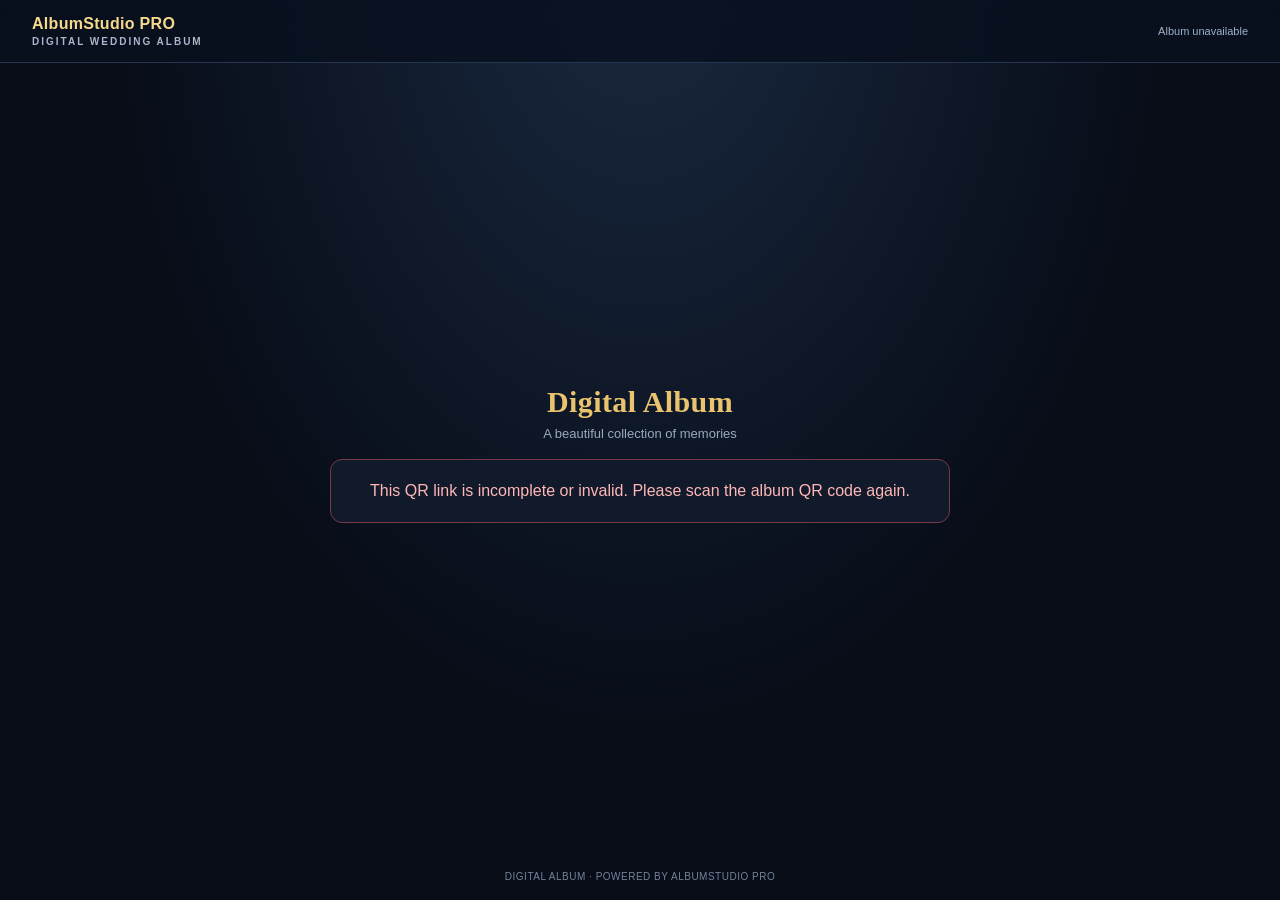
==== flipbook-viewer.html @ 45dbc7cb "Add files via upload" ====
<!doctype html>
<html lang="en">
<head>
<meta charset="utf-8">
<meta name="viewport" content="width=device-width, initial-scale=1, viewport-fit=cover">
<meta name="theme-color" content="#080d18">
<title>AlbumStudio PRO · Digital Album</title>
<style>
:root{color-scheme:dark;--bg:#080d18;--panel:#111a2a;--line:#263650;--gold:#e9c36e;--text:#f4f6fb;--muted:#9aa9bf;--accent:#12b8a6}
*{box-sizing:border-box}html,body{margin:0;min-height:100%;background:radial-gradient(ellipse at 50% -10%,#1a2a42 0,#080d18 58%);color:var(--text);font-family:Inter,Segoe UI,Arial,sans-serif}
body{min-height:100dvh;display:flex;flex-direction:column}.top{display:flex;align-items:center;justify-content:space-between;gap:12px;padding:15px clamp(14px,3vw,32px);border-bottom:1px solid #263650;background:#09111fdc;backdrop-filter:blur(14px);position:sticky;top:0;z-index:10}.brand{font-weight:900;letter-spacing:.3px;color:#f7d98d}.brand small{display:block;font-size:10px;color:#a8b6cb;font-weight:600;letter-spacing:2px;margin-top:3px}.status{font-size:11px;color:#9fb1c9}
.main{width:min(100%,1100px);margin:auto;padding:24px 14px 32px;display:flex;flex-direction:column;align-items:center;gap:18px}.heading{text-align:center}.heading h1{margin:0;font-family:Georgia,serif;font-size:clamp(20px,4vw,30px);color:var(--gold);letter-spacing:.4px}.heading p{margin:7px 0 0;color:var(--muted);font-size:13px}
.book-wrap{width:min(92vw,760px);position:relative;perspective:1900px;filter:drop-shadow(0 25px 30px #0009)}.book{position:relative;width:100%;aspect-ratio:820/560;transform-style:preserve-3d;transform:rotateY(-1.5deg);background:#f7f4ee;border-radius:4px 9px 9px 4px;box-shadow:inset 9px 0 12px #0002,5px 4px 0 #bba875,8px 8px 0 #35302a;overflow:visible}
.page-under{position:absolute;inset:0;overflow:hidden;background:#f7f4ee;border-radius:4px 8px 8px 4px}.page-under img,.face img{position:absolute;top:0;left:0;width:100%;height:100%;display:block;object-fit:contain;background:#fff}
.sheet{position:absolute;inset:0;transform-style:preserve-3d;transform-origin:left center;transition:transform .78s cubic-bezier(.22,.72,.18,1);z-index:3;border-radius:4px 8px 8px 4px}.sheet.flip-next{transform:rotateY(-180deg)}.sheet.flip-prev{transform:rotateY(180deg)}.face{position:absolute;inset:0;overflow:hidden;backface-visibility:hidden;background:#fff;border-radius:4px 8px 8px 4px}.face.front{box-shadow:inset 8px 0 12px #0002}.face.back{transform:rotateY(180deg);box-shadow:inset -8px 0 12px #0002}
.book:after{content:"";position:absolute;z-index:5;right:-5px;top:2%;bottom:2%;width:5px;background:linear-gradient(90deg,#c9b88d,#fff2c4,#6c6049);border-radius:0 3px 3px 0;box-shadow:2px 1px 5px #0008;pointer-events:none}.spine-shadow{position:absolute;left:0;top:0;bottom:0;width:13px;z-index:6;background:linear-gradient(90deg,#0003,transparent);pointer-events:none}
.controls{width:min(100%,620px);display:flex;align-items:center;justify-content:center;flex-wrap:wrap;gap:8px;background:#101a2ad9;border:1px solid var(--line);padding:10px;border-radius:14px;box-shadow:0 10px 30px #0004}.controls button,.music button{border:1px solid #3b526f;background:linear-gradient(#203653,#14243a);color:#f4f7fc;border-radius:9px;padding:10px 14px;font-size:12px;font-weight:800;cursor:pointer}.controls button.primary,.music button{background:linear-gradient(120deg,#087f77,#11b9a4);border-color:#20d1be;color:#041b1a}.controls button:disabled{opacity:.35;cursor:not-allowed}.counter{min-width:115px;text-align:center;font-size:12px;color:#e8ca83;font-weight:800}.music{width:min(100%,620px);display:flex;justify-content:center;align-items:center;gap:10px;flex-wrap:wrap;background:#101a2ad9;border:1px solid var(--line);padding:10px;border-radius:14px}.music audio{width:min(100%,380px);height:34px}.music-note{font-size:11px;color:var(--muted)}.loading,.error{padding:22px;text-align:center;color:#c3d0e2;background:#111a2a;border:1px solid var(--line);border-radius:12px;width:min(100%,620px)}.error{color:#ffb6b6;border-color:#773b48}.footer{padding:18px;text-align:center;color:#72839b;font-size:10px;letter-spacing:.5px}.tap-help{font-size:11px;color:#9dadc3;text-align:center}.hidden{display:none!important}
@media(max-width:560px){.top{padding:12px}.status{font-size:10px}.main{padding:19px 8px 26px;gap:14px}.book-wrap{width:96vw}.controls{gap:6px;padding:8px}.controls button{padding:10px 11px}.music{padding:9px}.music audio{width:100%}}
@media(prefers-reduced-motion:reduce){.sheet{transition:none}}
</style>
</head>
<body>
<header class="top"><div class="brand">AlbumStudio PRO<small>DIGITAL WEDDING ALBUM</small></div><div class="status" id="loadStatus">Opening album…</div></header>
<main class="main">
  <section class="heading"><h1 id="albumTitle">Digital Album</h1><p id="albumSub">A beautiful collection of memories</p></section>
  <div class="loading" id="loading">Loading your album pages…</div>
  <div class="error hidden" id="errorBox"></div>
  <div class="book-wrap hidden" id="bookWrap">
    <div class="book" id="book">
      <div class="page-under"><img id="underImage" alt="Next album leaf"></div>
      <div class="sheet" id="sheet">
        <div class="face front"><img id="frontImage" alt="Current album leaf"></div>
        <div class="face back"><img id="backImage" alt="Turning album leaf"></div>
      </div>
      <div class="spine-shadow"></div>
    </div>
  </div>
  <div class="tap-help hidden" id="tapHelp">Swipe left/right or use the page buttons to turn each album leaf.</div>
  <nav class="controls hidden" id="controls" aria-label="Album navigation">
    <button id="firstBtn" title="First page">⟪ First</button>
    <button id="prevBtn" title="Previous page">‹ Previous</button>
    <span class="counter" id="pageCounter">Page 1 / 1</span>
    <button class="primary" id="nextBtn" title="Next page">Next ›</button>
    <button id="lastBtn" title="Last page">Last ⟫</button>
  </nav>
  <section class="music hidden" id="musicPanel">
    <button id="musicPlayBtn" type="button">▶ Play Music</button>
    <span class="music-note" id="musicHint">Background music from AlbumStudio PRO server</span>
    <audio id="albumMusic" controls loop preload="none"></audio>
  </section>
</main>
<footer class="footer">DIGITAL ALBUM · POWERED BY ALBUMSTUDIO PRO</footer>
<script>
(() => {
  'use strict';
  const API = 'https://addguru.xyz/album-api/api.php';
  const params = new URLSearchParams(location.search);
  const id = (params.get('id') || '').trim();
  const $ = value => document.getElementById(value);
  const roleOrder = { front: 0, 'first-page': 1, normal: 2, 'last-page': 3, back: 4 };
  let pages = [];
  let current = 0;
  let flipping = false;
  let touchStartX = null;

  function showError(message) {
    $('loading').classList.add('hidden');
    $('errorBox').textContent = message;
    $('errorBox').classList.remove('hidden');
    $('loadStatus').textContent = 'Album unavailable';
  }

  function expandUploadedPages(rawPages) {
    const ordered = rawPages.slice().sort((a, b) =>
      (roleOrder[a.role] ?? 2) - (roleOrder[b.role] ?? 2) || (Number(a.index) || 0) - (Number(b.index) || 0)
    );
    const result = [];
    let spreadNumber = 0;
    for (const page of ordered) {
      const role = page.role || 'normal';
      if (role === 'normal') {
        spreadNumber++;
        result.push({ url: page.url, crop: 'left', label: `Spread ${spreadNumber} · Left Page`, role: 'normal-left' });
        result.push({ url: page.url, crop: 'right', label: `Spread ${spreadNumber} · Right Page`, role: 'normal-right' });
      } else {
        const label = role === 'front' ? 'Front Cover' : role === 'first-page' ? 'First Page' : role === 'last-page' ? 'Last Page' : role === 'back' ? 'Back Cover' : 'Page';
        result.push({ url: page.url, crop: 'full', label, role });
      }
    }
    return result;
  }

  function setLeafImage(elementId, page) {
    const image = $(elementId);
    if (!page) { image.removeAttribute('src'); image.style.width = '100%'; image.style.left = '0'; image.style.objectFit = 'contain'; return; }
    image.src = page.url;
    image.style.width = page.crop === 'left' || page.crop === 'right' ? '200%' : '100%';
    image.style.left = page.crop === 'right' ? '-100%' : '0';
    image.style.objectFit = page.crop === 'full' ? 'contain' : 'fill';
  }

  function setPageImages(index) {
    const page = pages[index];
    const next = pages[Math.min(index + 1, pages.length - 1)] || page;
    setLeafImage('frontImage', page);
    setLeafImage('backImage', next);
    setLeafImage('underImage', next);
    $('pageCounter').textContent = `${index + 1} / ${pages.length}`;
    $('prevBtn').disabled = index <= 0;
    $('firstBtn').disabled = index <= 0;
    $('nextBtn').disabled = index >= pages.length - 1;
    $('lastBtn').disabled = index >= pages.length - 1;
    $('loadStatus').textContent = page ? page.label : 'Album ready';
    $('book').setAttribute('aria-label', `${page ? page.label : 'Page'} · ${index + 1} of ${pages.length}`);
  }

  function turn(delta) {
    if (flipping || !pages.length) return;
    const target = Math.max(0, Math.min(pages.length - 1, current + delta));
    if (target === current) return;
    flipping = true;

    const audio = $('albumMusic');
    if (audio.src && audio.paused && audio.dataset.userPaused !== '1') {
      audio.play().catch(() => {});
    }

    const sheet = $('sheet');
    setLeafImage('frontImage', pages[current]);
    setLeafImage('backImage', pages[target]);
    setLeafImage('underImage', pages[target]);
    sheet.classList.remove('flip-next', 'flip-prev');
    void sheet.offsetWidth;
    sheet.classList.add(delta > 0 ? 'flip-next' : 'flip-prev');
    window.setTimeout(() => {
      current = target;
      sheet.classList.remove('flip-next', 'flip-prev');
      setPageImages(current);
      flipping = false;
    }, 820);
  }

  $('firstBtn').addEventListener('click', () => { if (current) turn(-current); });
  $('prevBtn').addEventListener('click', () => turn(-1));
  $('nextBtn').addEventListener('click', () => turn(1));
  $('lastBtn').addEventListener('click', () => { if (current < pages.length - 1) turn(pages.length - 1 - current); });
  document.addEventListener('keydown', event => {
    if (event.key === 'ArrowLeft') turn(-1);
    if (event.key === 'ArrowRight') turn(1);
  });
  $('bookWrap').addEventListener('touchstart', event => { touchStartX = event.changedTouches[0].clientX; }, { passive: true });
  $('bookWrap').addEventListener('touchend', event => {
    if (touchStartX === null) return;
    const distance = event.changedTouches[0].clientX - touchStartX;
    if (Math.abs(distance) > 45) turn(distance < 0 ? 1 : -1);
    touchStartX = null;
  }, { passive: true });

  const audio = $('albumMusic');
  $('musicPlayBtn').addEventListener('click', async () => {
    try {
      if (audio.paused) {
        audio.dataset.userPaused = '0';
        await audio.play();
        $('musicPlayBtn').textContent = '⏸ Pause Music';
      } else {
        audio.dataset.userPaused = '1';
        audio.pause();
        $('musicPlayBtn').textContent = '▶ Play Music';
      }
    } catch (_) {
      $('musicHint').textContent = 'Tap Play Music once to allow audio playback on this device.';
    }
  });
  audio.addEventListener('play', () => { $('musicPlayBtn').textContent = '⏸ Pause Music'; });
  audio.addEventListener('pause', () => { $('musicPlayBtn').textContent = '▶ Play Music'; });

  async function loadAlbum() {
    if (!id || !/^[a-zA-Z0-9_-]{4,64}$/.test(id)) {
      return showError('This QR link is incomplete or invalid. Please scan the album QR code again.');
    }
    try {
      const response = await fetch(API + '?action=get&id=' + encodeURIComponent(id), { cache: 'no-store' });
      if (response.status === 404) {
        throw new Error('Album server API not found (404). Please verify that api.php is uploaded to addguru.xyz/album-api/api.php.');
      }
      const result = await response.json();
      if (!response.ok || !result.ok) {
        throw new Error(result.error || 'Album could not be found.');
      }
      // Support both { book: { pages, title, musicUrl } } and flat { pages, title, musicUrl } JSON formats
      const book = result.book || result;
      const uploaded = Array.isArray(book.pages) ? book.pages.filter(page => page.url) : [];
      pages = expandUploadedPages(uploaded);
      if (!pages.length) throw new Error('No album pages are available on the server.');
      $('albumTitle').textContent = book.title || 'Digital Album';
      $('albumSub').textContent = `${pages.length} leaves · Swipe or tap Next to flip pages`;
      current = 0;
      setPageImages(current);
      $('loading').classList.add('hidden');
      $('bookWrap').classList.remove('hidden');
      $('tapHelp').classList.remove('hidden');
      $('controls').classList.remove('hidden');
      $('loadStatus').textContent = 'Album ready';
      if (book.musicUrl) {
        audio.src = book.musicUrl;
        $('musicPanel').classList.remove('hidden');
        audio.play().then(() => { $('musicPlayBtn').textContent = '⏸ Pause Music'; }).catch(() => {
          $('musicHint').textContent = 'Music is ready — tap Play Music or flip a page to start.';
        });
      }
    } catch (error) {
      showError(error && error.message ? error.message : 'Could not load this album.');
    }
  }
  loadAlbum();
})();
</script>
</body>
</html>
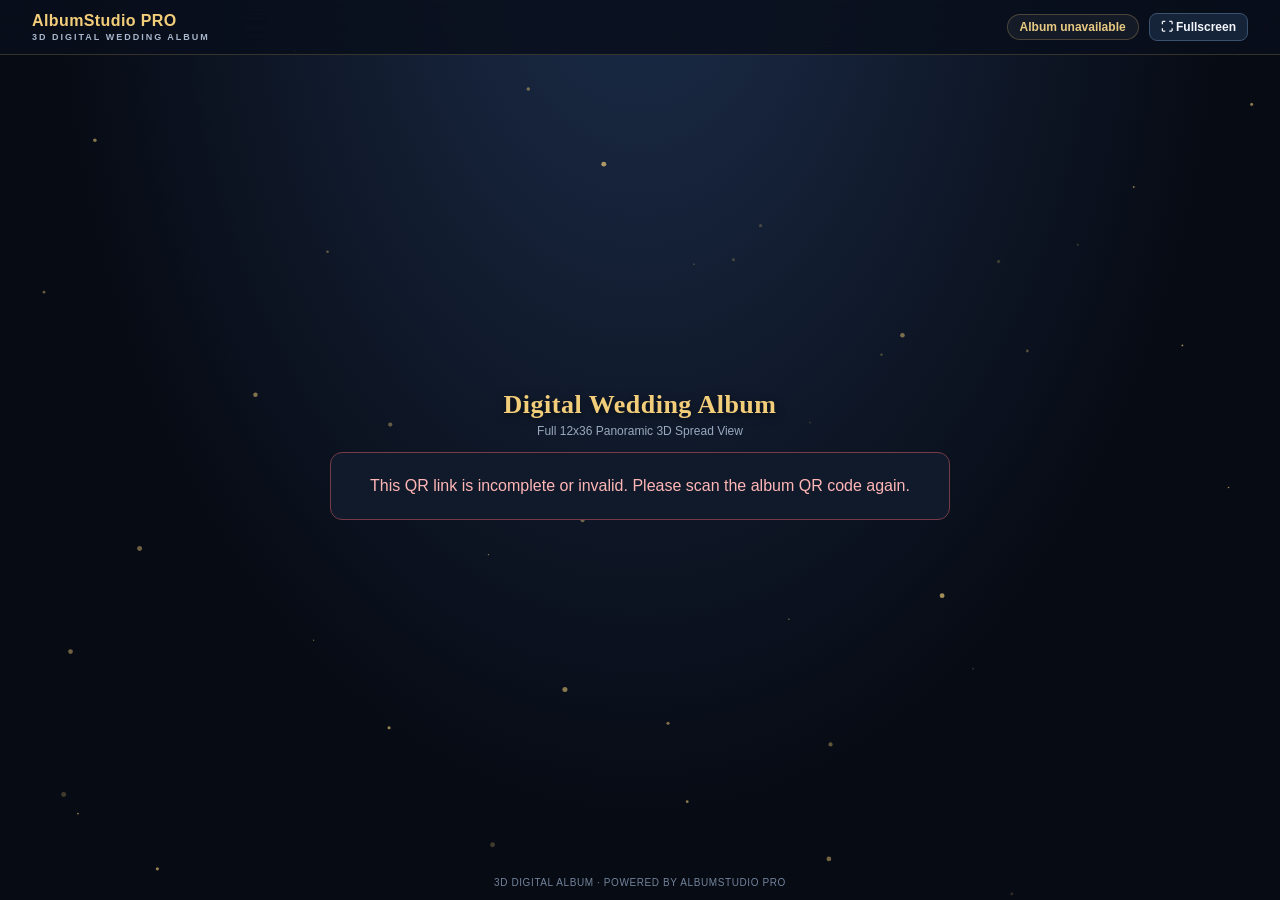
==== commit 1dd51826: "flipbook-viewer.html" ====
--- a/flipbook-viewer.html
+++ b/flipbook-viewer.html
@@ -3,65 +3,475 @@
 <head>
 <meta charset="utf-8">
 <meta name="viewport" content="width=device-width, initial-scale=1, viewport-fit=cover">
-<meta name="theme-color" content="#080d18">
-<title>AlbumStudio PRO · Digital Album</title>
+<meta name="theme-color" content="#070b14">
+<title>AlbumStudio PRO · 3D Digital Album</title>
 <style>
-:root{color-scheme:dark;--bg:#080d18;--panel:#111a2a;--line:#263650;--gold:#e9c36e;--text:#f4f6fb;--muted:#9aa9bf;--accent:#12b8a6}
-*{box-sizing:border-box}html,body{margin:0;min-height:100%;background:radial-gradient(ellipse at 50% -10%,#1a2a42 0,#080d18 58%);color:var(--text);font-family:Inter,Segoe UI,Arial,sans-serif}
-body{min-height:100dvh;display:flex;flex-direction:column}.top{display:flex;align-items:center;justify-content:space-between;gap:12px;padding:15px clamp(14px,3vw,32px);border-bottom:1px solid #263650;background:#09111fdc;backdrop-filter:blur(14px);position:sticky;top:0;z-index:10}.brand{font-weight:900;letter-spacing:.3px;color:#f7d98d}.brand small{display:block;font-size:10px;color:#a8b6cb;font-weight:600;letter-spacing:2px;margin-top:3px}.status{font-size:11px;color:#9fb1c9}
-.main{width:min(100%,1100px);margin:auto;padding:24px 14px 32px;display:flex;flex-direction:column;align-items:center;gap:18px}.heading{text-align:center}.heading h1{margin:0;font-family:Georgia,serif;font-size:clamp(20px,4vw,30px);color:var(--gold);letter-spacing:.4px}.heading p{margin:7px 0 0;color:var(--muted);font-size:13px}
-.book-wrap{width:min(92vw,760px);position:relative;perspective:1900px;filter:drop-shadow(0 25px 30px #0009)}.book{position:relative;width:100%;aspect-ratio:820/560;transform-style:preserve-3d;transform:rotateY(-1.5deg);background:#f7f4ee;border-radius:4px 9px 9px 4px;box-shadow:inset 9px 0 12px #0002,5px 4px 0 #bba875,8px 8px 0 #35302a;overflow:visible}
-.page-under{position:absolute;inset:0;overflow:hidden;background:#f7f4ee;border-radius:4px 8px 8px 4px}.page-under img,.face img{position:absolute;top:0;left:0;width:100%;height:100%;display:block;object-fit:contain;background:#fff}
-.sheet{position:absolute;inset:0;transform-style:preserve-3d;transform-origin:left center;transition:transform .78s cubic-bezier(.22,.72,.18,1);z-index:3;border-radius:4px 8px 8px 4px}.sheet.flip-next{transform:rotateY(-180deg)}.sheet.flip-prev{transform:rotateY(180deg)}.face{position:absolute;inset:0;overflow:hidden;backface-visibility:hidden;background:#fff;border-radius:4px 8px 8px 4px}.face.front{box-shadow:inset 8px 0 12px #0002}.face.back{transform:rotateY(180deg);box-shadow:inset -8px 0 12px #0002}
-.book:after{content:"";position:absolute;z-index:5;right:-5px;top:2%;bottom:2%;width:5px;background:linear-gradient(90deg,#c9b88d,#fff2c4,#6c6049);border-radius:0 3px 3px 0;box-shadow:2px 1px 5px #0008;pointer-events:none}.spine-shadow{position:absolute;left:0;top:0;bottom:0;width:13px;z-index:6;background:linear-gradient(90deg,#0003,transparent);pointer-events:none}
-.controls{width:min(100%,620px);display:flex;align-items:center;justify-content:center;flex-wrap:wrap;gap:8px;background:#101a2ad9;border:1px solid var(--line);padding:10px;border-radius:14px;box-shadow:0 10px 30px #0004}.controls button,.music button{border:1px solid #3b526f;background:linear-gradient(#203653,#14243a);color:#f4f7fc;border-radius:9px;padding:10px 14px;font-size:12px;font-weight:800;cursor:pointer}.controls button.primary,.music button{background:linear-gradient(120deg,#087f77,#11b9a4);border-color:#20d1be;color:#041b1a}.controls button:disabled{opacity:.35;cursor:not-allowed}.counter{min-width:115px;text-align:center;font-size:12px;color:#e8ca83;font-weight:800}.music{width:min(100%,620px);display:flex;justify-content:center;align-items:center;gap:10px;flex-wrap:wrap;background:#101a2ad9;border:1px solid var(--line);padding:10px;border-radius:14px}.music audio{width:min(100%,380px);height:34px}.music-note{font-size:11px;color:var(--muted)}.loading,.error{padding:22px;text-align:center;color:#c3d0e2;background:#111a2a;border:1px solid var(--line);border-radius:12px;width:min(100%,620px)}.error{color:#ffb6b6;border-color:#773b48}.footer{padding:18px;text-align:center;color:#72839b;font-size:10px;letter-spacing:.5px}.tap-help{font-size:11px;color:#9dadc3;text-align:center}.hidden{display:none!important}
-@media(max-width:560px){.top{padding:12px}.status{font-size:10px}.main{padding:19px 8px 26px;gap:14px}.book-wrap{width:96vw}.controls{gap:6px;padding:8px}.controls button{padding:10px 11px}.music{padding:9px}.music audio{width:100%}}
-@media(prefers-reduced-motion:reduce){.sheet{transition:none}}
+:root {
+  color-scheme: dark;
+  --bg: #070b14;
+  --panel: #101929;
+  --line: #263650;
+  --gold: #f3ce7a;
+  --text: #f4f6fb;
+  --muted: #9aa9bf;
+  --accent: #12b8a6;
+}
+* { box-sizing: border-box; user-select: none; -webkit-user-select: none; }
+html, body {
+  margin: 0;
+  min-height: 100%;
+  background: radial-gradient(ellipse at 50% -10%, #1c2d4a 0%, #070b14 65%);
+  color: var(--text);
+  font-family: Inter, 'Segoe UI', Arial, sans-serif;
+  overflow-x: hidden;
+}
+body {
+  min-height: 100dvh;
+  display: flex;
+  flex-direction: column;
+  position: relative;
+}
+
+/* Ambient Golden Particles Background */
+#bgCanvas {
+  position: fixed;
+  inset: 0;
+  width: 100%;
+  height: 100%;
+  pointer-events: none;
+  z-index: 0;
+}
+
+.top {
+  display: flex;
+  align-items: center;
+  justify-content: space-between;
+  gap: 12px;
+  padding: 12px clamp(14px, 3vw, 32px);
+  border-bottom: 1px solid rgba(233, 195, 110, 0.2);
+  background: rgba(9, 15, 28, 0.85);
+  backdrop-filter: blur(14px);
+  position: sticky;
+  top: 0;
+  z-index: 20;
+}
+.brand {
+  font-weight: 900;
+  font-size: 16px;
+  letter-spacing: 0.4px;
+  color: var(--gold);
+}
+.brand small {
+  display: block;
+  font-size: 9px;
+  color: #a8b6cb;
+  font-weight: 600;
+  letter-spacing: 2px;
+  margin-top: 2px;
+}
+.top-right {
+  display: flex;
+  align-items: center;
+  gap: 10px;
+}
+.status {
+  font-size: 12px;
+  font-weight: 700;
+  color: #e8ca83;
+  background: rgba(255, 255, 255, 0.05);
+  padding: 5px 12px;
+  border-radius: 20px;
+  border: 1px solid rgba(233, 195, 110, 0.25);
+}
+.icon-btn {
+  border: 1px solid #3b526f;
+  background: #16243a;
+  color: #f4f7fc;
+  border-radius: 8px;
+  padding: 6px 11px;
+  font-size: 12px;
+  font-weight: 700;
+  cursor: pointer;
+  transition: 0.2s;
+}
+.icon-btn:hover {
+  border-color: var(--gold);
+  color: var(--gold);
+}
+
+.main {
+  width: min(100%, 1380px);
+  margin: auto;
+  padding: 14px 16px 24px;
+  display: flex;
+  flex-direction: column;
+  align-items: center;
+  gap: 14px;
+  position: relative;
+  z-index: 5;
+  flex: 1;
+  justify-content: center;
+}
+.heading { text-align: center; }
+.heading h1 {
+  margin: 0;
+  font-family: Georgia, serif;
+  font-size: clamp(18px, 3vw, 26px);
+  color: var(--gold);
+  letter-spacing: 0.5px;
+  text-shadow: 0 2px 10px rgba(0,0,0,0.6);
+}
+.heading p {
+  margin: 4px 0 0;
+  color: var(--muted);
+  font-size: 12px;
+}
+
+/* Full 12x36 Open Book Spread Container (Left + Right Page Together) */
+.book-wrap {
+  width: min(96vw, 1220px);
+  position: relative;
+  perspective: 2400px;
+  filter: drop-shadow(0 28px 36px rgba(0, 0, 0, 0.85));
+}
+.book {
+  position: relative;
+  width: 100%;
+  aspect-ratio: 1640 / 560; /* Full 2-page 12x36 spread ratio */
+  transform-style: preserve-3d;
+  transform: rotateX(2.5deg);
+  border-radius: 8px;
+  transition: transform 0.35s ease;
+}
+
+/* Multi-page Realistic Book Thickness Rim */
+.book::before {
+  content: "";
+  position: absolute;
+  inset: -4px -7px -9px -7px;
+  background: linear-gradient(180deg, #3c3122, #1f1912);
+  border: 2px solid #c8a962;
+  border-radius: 10px;
+  z-index: 0;
+  box-shadow: 0 12px 28px rgba(0,0,0,0.8);
+}
+
+/* Static Left & Right Halves */
+.half-page {
+  position: absolute;
+  top: 0;
+  bottom: 0;
+  width: 50%;
+  overflow: hidden;
+  background: #fdfbf7;
+  z-index: 2;
+  backface-visibility: hidden;
+}
+.half-page.left {
+  left: 0;
+  border-radius: 6px 0 0 6px;
+  box-shadow: inset -14px 0 22px rgba(0,0,0,0.22), -3px 0 0 #d9d0c1, -6px 0 0 #b8ae9e;
+}
+.half-page.right {
+  right: 0;
+  border-radius: 0 6px 6px 0;
+  box-shadow: inset 14px 0 22px rgba(0,0,0,0.22), 3px 0 0 #d9d0c1, 6px 0 0 #b8ae9e;
+}
+.half-page.blank-paper {
+  background: linear-gradient(135deg, #fffdfa 0%, #f3efe6 100%);
+  display: flex;
+  align-items: center;
+  justify-content: center;
+}
+.half-page.blank-paper::after {
+  content: "AlbumStudio PRO";
+  font-family: Georgia, serif;
+  font-size: clamp(12px, 1.6vw, 18px);
+  color: rgba(165, 148, 114, 0.35);
+  letter-spacing: 3px;
+  font-weight: bold;
+}
+
+/* Page Artwork Layer */
+.page-art {
+  width: 100%;
+  height: 100%;
+  background-repeat: no-repeat;
+  background-color: #fff;
+}
+
+/* 3D Turning Sheet */
+.turn-sheet {
+  position: absolute;
+  top: 0;
+  bottom: 0;
+  width: 50%;
+  transform-style: preserve-3d;
+  z-index: 8;
+  pointer-events: none;
+  transition: transform 0.85s cubic-bezier(0.24, 0.74, 0.2, 1);
+}
+.turn-sheet.next {
+  left: 50%;
+  transform-origin: left center;
+}
+.turn-sheet.next.turning {
+  transform: rotateY(-180deg);
+}
+.turn-sheet.prev {
+  left: 0;
+  transform-origin: right center;
+}
+.turn-sheet.prev.turning {
+  transform: rotateY(180deg);
+}
+.turn-face {
+  position: absolute;
+  inset: 0;
+  overflow: hidden;
+  backface-visibility: hidden;
+  background: #fff;
+}
+.turn-face.front {
+  border-radius: 0 6px 6px 0;
+  box-shadow: inset 12px 0 20px rgba(0,0,0,0.22), 0 12px 30px rgba(0,0,0,0.45);
+}
+.turn-face.back {
+  transform: rotateY(180deg);
+  border-radius: 6px 0 0 6px;
+  box-shadow: inset -12px 0 20px rgba(0,0,0,0.22), 0 12px 30px rgba(0,0,0,0.45);
+}
+.turn-sheet.prev .turn-face.front {
+  border-radius: 6px 0 0 6px;
+}
+.turn-sheet.prev .turn-face.back {
+  border-radius: 0 6px 6px 0;
+}
+
+/* Center Book Spine Crease */
+.spine {
+  position: absolute;
+  top: 0;
+  bottom: 0;
+  left: 50%;
+  width: 28px;
+  transform: translateX(-50%);
+  z-index: 10;
+  background: linear-gradient(90deg,
+    rgba(0,0,0,0) 0%,
+    rgba(0,0,0,0.35) 38%,
+    rgba(20,15,10,0.75) 50%,
+    rgba(255,255,255,0.18) 54%,
+    rgba(0,0,0,0.35) 64%,
+    rgba(0,0,0,0) 100%);
+  pointer-events: none;
+}
+
+/* Side Hover Click Zones on the Book */
+.click-zone {
+  position: absolute;
+  top: 0;
+  bottom: 0;
+  width: 18%;
+  z-index: 12;
+  cursor: pointer;
+  display: flex;
+  align-items: center;
+  justify-content: center;
+  opacity: 0;
+  transition: opacity 0.25s;
+}
+.click-zone:hover { opacity: 1; }
+.click-zone.left { left: 0; justify-content: flex-start; padding-left: 12px; }
+.click-zone.right { right: 0; justify-content: flex-end; padding-right: 12px; }
+.zone-arrow {
+  width: 38px;
+  height: 38px;
+  border-radius: 50%;
+  background: rgba(10, 16, 28, 0.78);
+  border: 1px solid var(--gold);
+  color: var(--gold);
+  display: flex;
+  align-items: center;
+  justify-content: center;
+  font-size: 20px;
+  font-weight: bold;
+  box-shadow: 0 4px 14px rgba(0,0,0,0.6);
+}
+
+.tap-help {
+  font-size: 11px;
+  color: #9dadc3;
+  text-align: center;
+}
+
+/* Bottom Navigation Bar */
+.controls {
+  width: min(100%, 720px);
+  display: flex;
+  align-items: center;
+  justify-content: center;
+  flex-wrap: wrap;
+  gap: 8px;
+  background: rgba(16, 26, 42, 0.88);
+  border: 1px solid var(--line);
+  padding: 9px 14px;
+  border-radius: 14px;
+  box-shadow: 0 10px 30px rgba(0,0,0,0.45);
+}
+.controls button, .music button {
+  border: 1px solid #3b526f;
+  background: linear-gradient(#203653, #14243a);
+  color: #f4f7fc;
+  border-radius: 9px;
+  padding: 9px 14px;
+  font-size: 12px;
+  font-weight: 800;
+  cursor: pointer;
+  transition: 0.2s;
+}
+.controls button:hover:not(:disabled) {
+  border-color: var(--gold);
+  transform: translateY(-1px);
+}
+.controls button.primary, .music button {
+  background: linear-gradient(120deg, #087f77, #11b9a4);
+  border-color: #20d1be;
+  color: #041b1a;
+}
+.controls button.active-auto {
+  background: linear-gradient(120deg, #d97706, #f59e0b);
+  border-color: #fde68a;
+  color: #111;
+}
+.controls button:disabled {
+  opacity: 0.35;
+  cursor: not-allowed;
+}
+.counter {
+  min-width: 120px;
+  text-align: center;
+  font-size: 12px;
+  color: #e8ca83;
+  font-weight: 800;
+}
+
+.music {
+  width: min(100%, 720px);
+  display: flex;
+  justify-content: center;
+  align-items: center;
+  gap: 10px;
+  flex-wrap: wrap;
+  background: rgba(16, 26, 42, 0.88);
+  border: 1px solid var(--line);
+  padding: 8px 14px;
+  border-radius: 14px;
+}
+.music audio { width: min(100%, 340px); height: 32px; }
+.music-note { font-size: 11px; color: var(--muted); }
+
+.loading, .error {
+  padding: 24px;
+  text-align: center;
+  color: #c3d0e2;
+  background: #111a2a;
+  border: 1px solid var(--line);
+  border-radius: 12px;
+  width: min(100%, 620px);
+}
+.error { color: #ffb6b6; border-color: #773b48; }
+.footer {
+  padding: 12px;
+  text-align: center;
+  color: #72839b;
+  font-size: 10px;
+  letter-spacing: 0.6px;
+  position: relative;
+  z-index: 5;
+}
+.hidden { display: none !important; }
+
+@media (max-width: 640px) {
+  .top { padding: 10px 12px; }
+  .status { font-size: 10px; padding: 4px 8px; }
+  .main { padding: 10px 6px 18px; gap: 10px; }
+  .book-wrap { width: 98vw; }
+  .controls { gap: 6px; padding: 8px; }
+  .controls button { padding: 8px 10px; font-size: 11px; }
+  .counter { min-width: 90px; font-size: 11px; }
+}
 </style>
 </head>
 <body>
-<header class="top"><div class="brand">AlbumStudio PRO<small>DIGITAL WEDDING ALBUM</small></div><div class="status" id="loadStatus">Opening album…</div></header>
+
+<canvas id="bgCanvas"></canvas>
+
+<header class="top">
+  <div class="brand">AlbumStudio PRO<small>3D DIGITAL WEDDING ALBUM</small></div>
+  <div class="top-right">
+    <div class="status" id="loadStatus">Opening album…</div>
+    <button class="icon-btn" id="fullscreenBtn" type="button" title="Toggle Fullscreen">⛶ Fullscreen</button>
+  </div>
+</header>
+
 <main class="main">
-  <section class="heading"><h1 id="albumTitle">Digital Album</h1><p id="albumSub">A beautiful collection of memories</p></section>
-  <div class="loading" id="loading">Loading your album pages…</div>
+  <section class="heading">
+    <h1 id="albumTitle">Digital Wedding Album</h1>
+    <p id="albumSub">Full 12x36 Panoramic 3D Spread View</p>
+  </section>
+
+  <div class="loading" id="loading">Loading your full-spread 3D album…</div>
   <div class="error hidden" id="errorBox"></div>
+
   <div class="book-wrap hidden" id="bookWrap">
     <div class="book" id="book">
-      <div class="page-under"><img id="underImage" alt="Next album leaf"></div>
-      <div class="sheet" id="sheet">
-        <div class="face front"><img id="frontImage" alt="Current album leaf"></div>
-        <div class="face back"><img id="backImage" alt="Turning album leaf"></div>
+      <div class="half-page left" id="leftPage"></div>
+      <div class="half-page right" id="rightPage"></div>
+      <div class="turn-sheet hidden" id="turnSheet">
+        <div class="turn-face front" id="turnFront"></div>
+        <div class="turn-face back" id="turnBack"></div>
       </div>
-      <div class="spine-shadow"></div>
+      <div class="spine" id="spine"></div>
+      <div class="click-zone left" id="zoneLeft" title="Previous Spread"><div class="zone-arrow">‹</div></div>
+      <div class="click-zone right" id="zoneRight" title="Next Spread"><div class="zone-arrow">›</div></div>
     </div>
   </div>
-  <div class="tap-help hidden" id="tapHelp">Swipe left/right or use the page buttons to turn each album leaf.</div>
+
+  <div class="tap-help hidden" id="tapHelp">Tap the left/right edges of the album, swipe, or use the buttons below to flip full spreads.</div>
+
   <nav class="controls hidden" id="controls" aria-label="Album navigation">
-    <button id="firstBtn" title="First page">⟪ First</button>
-    <button id="prevBtn" title="Previous page">‹ Previous</button>
-    <span class="counter" id="pageCounter">Page 1 / 1</span>
-    <button class="primary" id="nextBtn" title="Next page">Next ›</button>
-    <button id="lastBtn" title="Last page">Last ⟫</button>
+    <button id="firstBtn" title="First Spread">⟪ First</button>
+    <button id="prevBtn" title="Previous Spread">‹ Prev</button>
+    <span class="counter" id="pageCounter">1 / 1</span>
+    <button class="primary" id="nextBtn" title="Next Spread">Next ›</button>
+    <button id="lastBtn" title="Last Spread">Last ⟫</button>
+    <button id="autoPlayBtn" type="button" title="Auto Flip Slideshow">▶ Auto Play</button>
   </nav>
+
   <section class="music hidden" id="musicPanel">
     <button id="musicPlayBtn" type="button">▶ Play Music</button>
-    <span class="music-note" id="musicHint">Background music from AlbumStudio PRO server</span>
+    <span class="music-note" id="musicHint">Background music from AlbumStudio PRO Cloud</span>
     <audio id="albumMusic" controls loop preload="none"></audio>
   </section>
 </main>
-<footer class="footer">DIGITAL ALBUM · POWERED BY ALBUMSTUDIO PRO</footer>
+
+<footer class="footer">3D DIGITAL ALBUM · POWERED BY ALBUMSTUDIO PRO</footer>
+
 <script>
 (() => {
   'use strict';
   const API = 'https://addguru.xyz/album-api/api.php';
   const params = new URLSearchParams(location.search);
   const id = (params.get('id') || '').trim();
-  const $ = value => document.getElementById(value);
+  const $ = val => document.getElementById(val);
   const roleOrder = { front: 0, 'first-page': 1, normal: 2, 'last-page': 3, back: 4 };
-  let pages = [];
+
+  let spreads = [];
   let current = 0;
   let flipping = false;
   let touchStartX = null;
+  let autoTimer = null;
 
   function showError(message) {
     $('loading').classList.add('hidden');
@@ -70,54 +480,97 @@
     $('loadStatus').textContent = 'Album unavailable';
   }
 
-  function expandUploadedPages(rawPages) {
+  // Build Full Two-Page Open Book Spreads so Left & Right halves appear together!
+  function buildFullBookSpreads(rawPages) {
     const ordered = rawPages.slice().sort((a, b) =>
       (roleOrder[a.role] ?? 2) - (roleOrder[b.role] ?? 2) || (Number(a.index) || 0) - (Number(b.index) || 0)
     );
-    const result = [];
-    let spreadNumber = 0;
-    for (const page of ordered) {
-      const role = page.role || 'normal';
-      if (role === 'normal') {
-        spreadNumber++;
-        result.push({ url: page.url, crop: 'left', label: `Spread ${spreadNumber} · Left Page`, role: 'normal-left' });
-        result.push({ url: page.url, crop: 'right', label: `Spread ${spreadNumber} · Right Page`, role: 'normal-right' });
+    const list = [];
+    let spreadCount = 0;
+
+    for (const p of ordered) {
+      const role = p.role || 'normal';
+      if (role === 'front') {
+        list.push({
+          label: 'Front Cover',
+          left: { mode: 'blank' },
+          right: { url: p.url, mode: 'single' }
+        });
+      } else if (role === 'first-page') {
+        list.push({
+          label: 'First Inside Page',
+          left: { mode: 'blank' },
+          right: { url: p.url, mode: 'single' }
+        });
+      } else if (role === 'last-page') {
+        list.push({
+          label: 'Last Inside Page',
+          left: { url: p.url, mode: 'single' },
+          right: { mode: 'blank' }
+        });
+      } else if (role === 'back') {
+        list.push({
+          label: 'Back Cover',
+          left: { url: p.url, mode: 'single' },
+          right: { mode: 'blank' }
+        });
       } else {
-        const label = role === 'front' ? 'Front Cover' : role === 'first-page' ? 'First Page' : role === 'last-page' ? 'Last Page' : role === 'back' ? 'Back Cover' : 'Page';
-        result.push({ url: page.url, crop: 'full', label, role });
+        spreadCount++;
+        list.push({
+          label: `Full Spread ${spreadCount}`,
+          left: { url: p.url, mode: 'left-half' },
+          right: { url: p.url, mode: 'right-half' }
+        });
       }
     }
-    return result;
-  }
-
-  function setLeafImage(elementId, page) {
-    const image = $(elementId);
-    if (!page) { image.removeAttribute('src'); image.style.width = '100%'; image.style.left = '0'; image.style.objectFit = 'contain'; return; }
-    image.src = page.url;
-    image.style.width = page.crop === 'left' || page.crop === 'right' ? '200%' : '100%';
-    image.style.left = page.crop === 'right' ? '-100%' : '0';
-    image.style.objectFit = page.crop === 'full' ? 'contain' : 'fill';
-  }
-
-  function setPageImages(index) {
-    const page = pages[index];
-    const next = pages[Math.min(index + 1, pages.length - 1)] || page;
-    setLeafImage('frontImage', page);
-    setLeafImage('backImage', next);
-    setLeafImage('underImage', next);
-    $('pageCounter').textContent = `${index + 1} / ${pages.length}`;
+    return list;
+  }
+
+  function renderSideContent(container, sideData) {
+    container.innerHTML = '';
+    if (!sideData || sideData.mode === 'blank' || !sideData.url) {
+      container.classList.add('blank-paper');
+      return;
+    }
+    container.classList.remove('blank-paper');
+    const div = document.createElement('div');
+    div.className = 'page-art';
+    if (sideData.mode === 'single') {
+      div.style.backgroundImage = `url("${sideData.url}")`;
+      div.style.backgroundSize = '100% 100%';
+      div.style.backgroundPosition = 'center center';
+    } else if (sideData.mode === 'left-half') {
+      div.style.backgroundImage = `url("${sideData.url}")`;
+      div.style.backgroundSize = '200% 100%';
+      div.style.backgroundPosition = 'left center';
+    } else if (sideData.mode === 'right-half') {
+      div.style.backgroundImage = `url("${sideData.url}")`;
+      div.style.backgroundSize = '200% 100%';
+      div.style.backgroundPosition = 'right center';
+    }
+    container.appendChild(div);
+  }
+
+  function renderStaticSpread(index) {
+    const sp = spreads[index];
+    if (!sp) return;
+    renderSideContent($('leftPage'), sp.left);
+    renderSideContent($('rightPage'), sp.right);
+    $('pageCounter').textContent = `${index + 1} / ${spreads.length}`;
+    $('loadStatus').textContent = sp.label;
     $('prevBtn').disabled = index <= 0;
     $('firstBtn').disabled = index <= 0;
-    $('nextBtn').disabled = index >= pages.length - 1;
-    $('lastBtn').disabled = index >= pages.length - 1;
-    $('loadStatus').textContent = page ? page.label : 'Album ready';
-    $('book').setAttribute('aria-label', `${page ? page.label : 'Page'} · ${index + 1} of ${pages.length}`);
-  }
-
-  function turn(delta) {
-    if (flipping || !pages.length) return;
-    const target = Math.max(0, Math.min(pages.length - 1, current + delta));
-    if (target === current) return;
+    $('nextBtn').disabled = index >= spreads.length - 1;
+    $('lastBtn').disabled = index >= spreads.length - 1;
+  }
+
+  function turnSpread(delta) {
+    if (flipping || !spreads.length) return;
+    const target = Math.max(0, Math.min(spreads.length - 1, current + delta));
+    if (target === current) {
+      if (autoTimer) stopAutoPlay();
+      return;
+    }
     flipping = true;
 
     const audio = $('albumMusic');
@@ -125,37 +578,103 @@
       audio.play().catch(() => {});
     }
 
-    const sheet = $('sheet');
-    setLeafImage('frontImage', pages[current]);
-    setLeafImage('backImage', pages[target]);
-    setLeafImage('underImage', pages[target]);
-    sheet.classList.remove('flip-next', 'flip-prev');
-    void sheet.offsetWidth;
-    sheet.classList.add(delta > 0 ? 'flip-next' : 'flip-prev');
+    const fromSp = spreads[current];
+    const toSp = spreads[target];
+    const turnSheet = $('turnSheet');
+    const turnFront = $('turnFront');
+    const turnBack = $('turnBack');
+
+    turnSheet.classList.remove('hidden', 'next', 'prev', 'turning');
+
+    if (delta > 0) {
+      // Turning right page over to the left
+      turnSheet.classList.add('next');
+      renderSideContent(turnFront, fromSp.right);
+      renderSideContent(turnBack, toSp.left);
+      renderSideContent($('leftPage'), fromSp.left);
+      renderSideContent($('rightPage'), toSp.right);
+    } else {
+      // Turning left page back over to the right
+      turnSheet.classList.add('prev');
+      renderSideContent(turnFront, fromSp.left);
+      renderSideContent(turnBack, toSp.right);
+      renderSideContent($('leftPage'), toSp.left);
+      renderSideContent($('rightPage'), fromSp.right);
+    }
+
+    void turnSheet.offsetWidth;
+    requestAnimationFrame(() => {
+      turnSheet.classList.add('turning');
+    });
+
     window.setTimeout(() => {
       current = target;
-      sheet.classList.remove('flip-next', 'flip-prev');
-      setPageImages(current);
+      turnSheet.classList.add('hidden');
+      turnSheet.classList.remove('next', 'prev', 'turning');
+      renderStaticSpread(current);
       flipping = false;
-    }, 820);
-  }
-
-  $('firstBtn').addEventListener('click', () => { if (current) turn(-current); });
-  $('prevBtn').addEventListener('click', () => turn(-1));
-  $('nextBtn').addEventListener('click', () => turn(1));
-  $('lastBtn').addEventListener('click', () => { if (current < pages.length - 1) turn(pages.length - 1 - current); });
-  document.addEventListener('keydown', event => {
-    if (event.key === 'ArrowLeft') turn(-1);
-    if (event.key === 'ArrowRight') turn(1);
+    }, 860);
+  }
+
+  // Auto-Play Slideshow
+  function stopAutoPlay() {
+    if (autoTimer) {
+      clearInterval(autoTimer);
+      autoTimer = null;
+    }
+    $('autoPlayBtn').textContent = '▶ Auto Play';
+    $('autoPlayBtn').classList.remove('active-auto');
+  }
+
+  $('autoPlayBtn').addEventListener('click', () => {
+    if (autoTimer) {
+      stopAutoPlay();
+      return;
+    }
+    $('autoPlayBtn').textContent = '⏸ Stop Auto';
+    $('autoPlayBtn').classList.add('active-auto');
+    autoTimer = setInterval(() => {
+      if (current < spreads.length - 1) {
+        turnSpread(1);
+      } else {
+        current = -1;
+        turnSpread(1);
+      }
+    }, 3400);
   });
-  $('bookWrap').addEventListener('touchstart', event => { touchStartX = event.changedTouches[0].clientX; }, { passive: true });
-  $('bookWrap').addEventListener('touchend', event => {
+
+  // Fullscreen Toggle
+  $('fullscreenBtn').addEventListener('click', () => {
+    if (!document.fullscreenElement) {
+      document.documentElement.requestFullscreen().catch(() => {});
+    } else {
+      document.exitFullscreen().catch(() => {});
+    }
+  });
+
+  $('firstBtn').addEventListener('click', () => { if (!flipping && current > 0) { current = 0; renderStaticSpread(0); } });
+  $('prevBtn').addEventListener('click', () => turnSpread(-1));
+  $('nextBtn').addEventListener('click', () => turnSpread(1));
+  $('lastBtn').addEventListener('click', () => { if (!flipping && current < spreads.length - 1) { current = spreads.length - 1; renderStaticSpread(current); } });
+  $('zoneLeft').addEventListener('click', () => turnSpread(-1));
+  $('zoneRight').addEventListener('click', () => turnSpread(1));
+
+  document.addEventListener('keydown', e => {
+    if (e.key === 'ArrowLeft') turnSpread(-1);
+    if (e.key === 'ArrowRight') turnSpread(1);
+  });
+
+  $('bookWrap').addEventListener('touchstart', e => {
+    touchStartX = e.changedTouches[0].clientX;
+  }, { passive: true });
+  $('bookWrap').addEventListener('touchend', e => {
     if (touchStartX === null) return;
-    const distance = event.changedTouches[0].clientX - touchStartX;
-    if (Math.abs(distance) > 45) turn(distance < 0 ? 1 : -1);
+    const dx = e.changedTouches[0].clientX - touchStartX;
+    if (Math.abs(dx) > 40) turnSpread(dx < 0 ? 1 : -1);
     touchStartX = null;
   }, { passive: true });
 
+  // Music Controls
   const audio = $('albumMusic');
   $('musicPlayBtn').addEventListener('click', async () => {
     try {
@@ -169,12 +688,22 @@
         $('musicPlayBtn').textContent = '▶ Play Music';
       }
     } catch (_) {
-      $('musicHint').textContent = 'Tap Play Music once to allow audio playback on this device.';
+      $('musicHint').textContent = 'Tap Play Music once to enable sound.';
     }
   });
   audio.addEventListener('play', () => { $('musicPlayBtn').textContent = '⏸ Pause Music'; });
   audio.addEventListener('pause', () => { $('musicPlayBtn').textContent = '▶ Play Music'; });
 
+  // Preload images for smooth page turns
+  function preloadAllImages(rawPages) {
+    rawPages.forEach(p => {
+      if (p.url) {
+        const img = new Image();
+        img.src = p.url;
+      }
+    });
+  }
+
   async function loadAlbum() {
     if (!id || !/^[a-zA-Z0-9_-]{4,64}$/.test(id)) {
       return showError('This QR link is incomplete or invalid. Please scan the album QR code again.');
@@ -182,39 +711,79 @@
     try {
       const response = await fetch(API + '?action=get&id=' + encodeURIComponent(id), { cache: 'no-store' });
       if (response.status === 404) {
-        throw new Error('Album server API not found (404). Please verify that api.php is uploaded to addguru.xyz/album-api/api.php.');
+        throw new Error('Album server API not found (404). Please verify api.php on addguru.xyz.');
       }
       const result = await response.json();
       if (!response.ok || !result.ok) {
         throw new Error(result.error || 'Album could not be found.');
       }
-      // Support both { book: { pages, title, musicUrl } } and flat { pages, title, musicUrl } JSON formats
       const book = result.book || result;
-      const uploaded = Array.isArray(book.pages) ? book.pages.filter(page => page.url) : [];
-      pages = expandUploadedPages(uploaded);
-      if (!pages.length) throw new Error('No album pages are available on the server.');
-      $('albumTitle').textContent = book.title || 'Digital Album';
-      $('albumSub').textContent = `${pages.length} leaves · Swipe or tap Next to flip pages`;
+      const uploaded = Array.isArray(book.pages) ? book.pages.filter(p => p.url) : [];
+      if (!uploaded.length) throw new Error('No album pages are available on the server.');
+
+      preloadAllImages(uploaded);
+      spreads = buildFullBookSpreads(uploaded);
+
+      $('albumTitle').textContent = book.title || 'Digital Wedding Album';
+      $('albumSub').textContent = `${spreads.length} Full 3D Views · Swipe or click page edges to flip`;
       current = 0;
-      setPageImages(current);
+      renderStaticSpread(0);
+
       $('loading').classList.add('hidden');
       $('bookWrap').classList.remove('hidden');
       $('tapHelp').classList.remove('hidden');
       $('controls').classList.remove('hidden');
-      $('loadStatus').textContent = 'Album ready';
+
       if (book.musicUrl) {
         audio.src = book.musicUrl;
         $('musicPanel').classList.remove('hidden');
-        audio.play().then(() => { $('musicPlayBtn').textContent = '⏸ Pause Music'; }).catch(() => {
+        audio.play().then(() => {
+          $('musicPlayBtn').textContent = '⏸ Pause Music';
+        }).catch(() => {
           $('musicHint').textContent = 'Music is ready — tap Play Music or flip a page to start.';
         });
       }
-    } catch (error) {
-      showError(error && error.message ? error.message : 'Could not load this album.');
-    }
-  }
+    } catch (err) {
+      showError(err && err.message ? err.message : 'Could not load this album.');
+    }
+  }
+
+  // Subtle Floating Gold Dust Background Animation
+  function initParticles() {
+    const canvas = $('bgCanvas');
+    const ctx = canvas.getContext('2d');
+    let w = canvas.width = window.innerWidth;
+    let h = canvas.height = window.innerHeight;
+    window.addEventListener('resize', () => {
+      w = canvas.width = window.innerWidth;
+      h = canvas.height = window.innerHeight;
+    });
+    const dots = Array.from({ length: 42 }, () => ({
+      x: Math.random() * w,
+      y: Math.random() * h,
+      r: Math.random() * 2 + 0.6,
+      vy: -(Math.random() * 0.35 + 0.1),
+      vx: (Math.random() - 0.5) * 0.25,
+      a: Math.random() * 0.55 + 0.15
+    }));
+    function draw() {
+      ctx.clearRect(0, 0, w, h);
+      dots.forEach(d => {
+        d.x = (d.x + d.vx + w) % w;
+        d.y = (d.y + d.vy + h) % h;
+        ctx.fillStyle = `rgba(243, 206, 122, ${d.a})`;
+        ctx.beginPath();
+        ctx.arc(d.x, d.y, d.r, 0, Math.PI * 2);
+        ctx.fill();
+      });
+      requestAnimationFrame(draw);
+    }
+    draw();
+  }
+
+  initParticles();
   loadAlbum();
 })();
 </script>
 </body>
-</html>+</html>
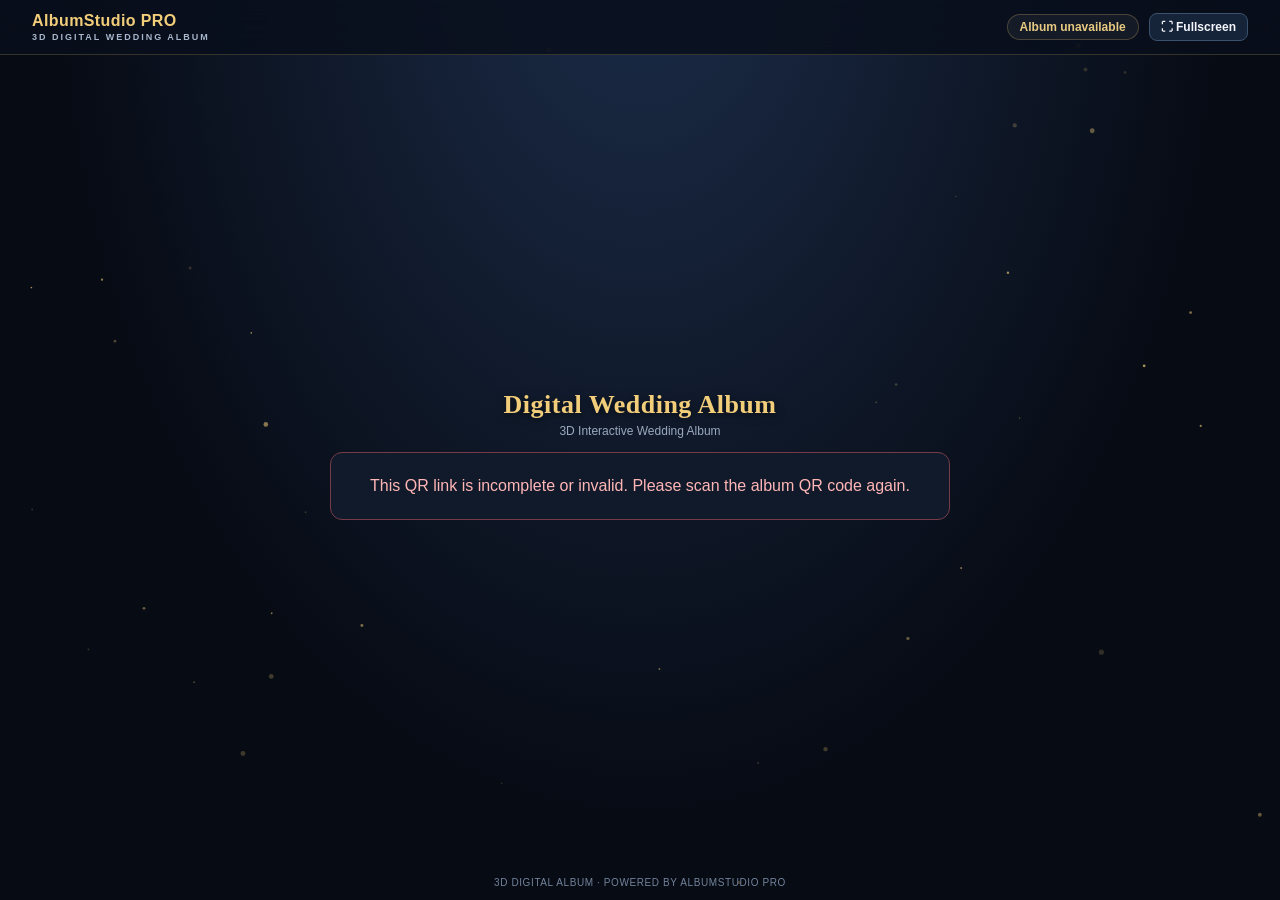
==== commit 1af65b21: "flipbook-viewer.html" ====
--- a/flipbook-viewer.html
+++ b/flipbook-viewer.html
@@ -16,7 +16,12 @@
   --muted: #9aa9bf;
   --accent: #12b8a6;
 }
-* { box-sizing: border-box; user-select: none; -webkit-user-select: none; }
+* {
+  box-sizing: border-box;
+  user-select: none;
+  -webkit-user-select: none;
+  -webkit-touch-callout: none;
+}
 html, body {
   margin: 0;
   min-height: 100%;
@@ -32,7 +37,6 @@
   position: relative;
 }
 
-/* Ambient Golden Particles Background */
 #bgCanvas {
   position: fixed;
   inset: 0;
@@ -127,7 +131,6 @@
   font-size: 12px;
 }
 
-/* Full 12x36 Open Book Spread Container (Left + Right Page Together) */
 .book-wrap {
   width: min(96vw, 1220px);
   position: relative;
@@ -137,26 +140,43 @@
 .book {
   position: relative;
   width: 100%;
-  aspect-ratio: 1640 / 560; /* Full 2-page 12x36 spread ratio */
+  aspect-ratio: 1640 / 560;
   transform-style: preserve-3d;
   transform: rotateX(2.5deg);
   border-radius: 8px;
-  transition: transform 0.35s ease;
-}
-
-/* Multi-page Realistic Book Thickness Rim */
+  transition: transform 0.45s cubic-bezier(0.22, 0.7, 0.2, 1);
+}
+
+/* Closed Cover States: Center the closed cover & hide the opposite side */
+.book.closed-front {
+  transform: translateX(-25%) rotateX(2.5deg);
+}
+.book.closed-back {
+  transform: translateX(25%) rotateX(2.5deg);
+}
+
+/* Dynamic Hardcover Rim */
 .book::before {
   content: "";
   position: absolute;
-  inset: -4px -7px -9px -7px;
+  top: -4px;
+  bottom: -9px;
+  left: -7px;
+  right: -7px;
   background: linear-gradient(180deg, #3c3122, #1f1912);
   border: 2px solid #c8a962;
   border-radius: 10px;
   z-index: 0;
   box-shadow: 0 12px 28px rgba(0,0,0,0.8);
-}
-
-/* Static Left & Right Halves */
+  transition: left 0.35s ease, right 0.35s ease;
+}
+.book.closed-front::before {
+  left: calc(50% - 5px);
+}
+.book.closed-back::before {
+  right: calc(50% - 5px);
+}
+
 .half-page {
   position: absolute;
   top: 0;
@@ -166,6 +186,7 @@
   background: #fdfbf7;
   z-index: 2;
   backface-visibility: hidden;
+  transition: opacity 0.2s ease;
 }
 .half-page.left {
   left: 0;
@@ -177,6 +198,15 @@
   border-radius: 0 6px 6px 0;
   box-shadow: inset 14px 0 22px rgba(0,0,0,0.22), 3px 0 0 #d9d0c1, 6px 0 0 #b8ae9e;
 }
+
+/* Completely hidden side when album is closed */
+.half-page.closed-side {
+  opacity: 0;
+  pointer-events: none;
+  background: transparent;
+  box-shadow: none;
+}
+
 .half-page.blank-paper {
   background: linear-gradient(135deg, #fffdfa 0%, #f3efe6 100%);
   display: flex;
@@ -192,15 +222,14 @@
   font-weight: bold;
 }
 
-/* Page Artwork Layer */
 .page-art {
   width: 100%;
   height: 100%;
   background-repeat: no-repeat;
   background-color: #fff;
-}
-
-/* 3D Turning Sheet */
+  pointer-events: none;
+}
+
 .turn-sheet {
   position: absolute;
   top: 0;
@@ -248,7 +277,6 @@
   border-radius: 0 6px 6px 0;
 }
 
-/* Center Book Spine Crease */
 .spine {
   position: absolute;
   top: 0;
@@ -265,9 +293,9 @@
     rgba(0,0,0,0.35) 64%,
     rgba(0,0,0,0) 100%);
   pointer-events: none;
-}
-
-/* Side Hover Click Zones on the Book */
+  transition: opacity 0.25s;
+}
+
 .click-zone {
   position: absolute;
   top: 0;
@@ -305,7 +333,6 @@
   text-align: center;
 }
 
-/* Bottom Navigation Bar */
 .controls {
   width: min(100%, 720px);
   display: flex;
@@ -403,7 +430,7 @@
 }
 </style>
 </head>
-<body>
+<body oncontextmenu="return false;" onselectstart="return false;" ondragstart="return false;">
 
 <canvas id="bgCanvas"></canvas>
 
@@ -418,41 +445,41 @@
 <main class="main">
   <section class="heading">
     <h1 id="albumTitle">Digital Wedding Album</h1>
-    <p id="albumSub">Full 12x36 Panoramic 3D Spread View</p>
+    <p id="albumSub">3D Interactive Wedding Album</p>
   </section>
 
-  <div class="loading" id="loading">Loading your full-spread 3D album…</div>
+  <div class="loading" id="loading">Loading your 3D album…</div>
   <div class="error hidden" id="errorBox"></div>
 
   <div class="book-wrap hidden" id="bookWrap">
-    <div class="book" id="book">
-      <div class="half-page left" id="leftPage"></div>
+    <div class="book closed-front" id="book">
+      <div class="half-page left closed-side" id="leftPage"></div>
       <div class="half-page right" id="rightPage"></div>
       <div class="turn-sheet hidden" id="turnSheet">
         <div class="turn-face front" id="turnFront"></div>
         <div class="turn-face back" id="turnBack"></div>
       </div>
-      <div class="spine" id="spine"></div>
-      <div class="click-zone left" id="zoneLeft" title="Previous Spread"><div class="zone-arrow">‹</div></div>
-      <div class="click-zone right" id="zoneRight" title="Next Spread"><div class="zone-arrow">›</div></div>
+      <div class="spine" id="spine" style="opacity:0;"></div>
+      <div class="click-zone left" id="zoneLeft" title="Previous Page"><div class="zone-arrow">‹</div></div>
+      <div class="click-zone right" id="zoneRight" title="Open / Next Page"><div class="zone-arrow">›</div></div>
     </div>
   </div>
 
-  <div class="tap-help hidden" id="tapHelp">Tap the left/right edges of the album, swipe, or use the buttons below to flip full spreads.</div>
+  <div class="tap-help hidden" id="tapHelp">Tap the album cover or click Next to open the album and flip pages.</div>
 
   <nav class="controls hidden" id="controls" aria-label="Album navigation">
-    <button id="firstBtn" title="First Spread">⟪ First</button>
-    <button id="prevBtn" title="Previous Spread">‹ Prev</button>
+    <button id="firstBtn" title="Front Cover">⟪ First</button>
+    <button id="prevBtn" title="Previous Page">‹ Prev</button>
     <span class="counter" id="pageCounter">1 / 1</span>
-    <button class="primary" id="nextBtn" title="Next Spread">Next ›</button>
-    <button id="lastBtn" title="Last Spread">Last ⟫</button>
+    <button class="primary" id="nextBtn" title="Open / Next Page">Next ›</button>
+    <button id="lastBtn" title="Back Cover">Last ⟫</button>
     <button id="autoPlayBtn" type="button" title="Auto Flip Slideshow">▶ Auto Play</button>
   </nav>
 
   <section class="music hidden" id="musicPanel">
     <button id="musicPlayBtn" type="button">▶ Play Music</button>
     <span class="music-note" id="musicHint">Background music from AlbumStudio PRO Cloud</span>
-    <audio id="albumMusic" controls loop preload="none"></audio>
+    <audio id="albumMusic" controls loop preload="none" controlsList="nodownload"></audio>
   </section>
 </main>
 
@@ -461,6 +488,26 @@
 <script>
 (() => {
   'use strict';
+
+  /* ===== Anti-Copy, Anti-Inspect & Code Protection ===== */
+  document.addEventListener('contextmenu', e => e.preventDefault());
+  document.addEventListener('dragstart', e => e.preventDefault());
+  document.addEventListener('copy', e => e.preventDefault());
+  document.addEventListener('cut', e => e.preventDefault());
+  document.addEventListener('keydown', e => {
+    const k = (e.key || '').toLowerCase();
+    if (
+      e.key === 'F12' ||
+      (e.ctrlKey && e.shiftKey && (k === 'i' || k === 'j' || k === 'c')) ||
+      (e.metaKey && e.altKey && (k === 'i' || k === 'j' || k === 'c' || k === 'u')) ||
+      ((e.ctrlKey || e.metaKey) && (k === 'u' || k === 's' || k === 'p' || k === 'c' || k === 'a'))
+    ) {
+      e.preventDefault();
+      e.stopPropagation();
+      return false;
+    }
+  }, true);
+
   const API = 'https://addguru.xyz/album-api/api.php';
   const params = new URLSearchParams(location.search);
   const id = (params.get('id') || '').trim();
@@ -480,7 +527,7 @@
     $('loadStatus').textContent = 'Album unavailable';
   }
 
-  // Build Full Two-Page Open Book Spreads so Left & Right halves appear together!
+  // Front Cover & Back Cover are true CLOSED single-cover states (no white page beside them)
   function buildFullBookSpreads(rawPages) {
     const ordered = rawPages.slice().sort((a, b) =>
       (roleOrder[a.role] ?? 2) - (roleOrder[b.role] ?? 2) || (Number(a.index) || 0) - (Number(b.index) || 0)
@@ -492,31 +539,36 @@
       const role = p.role || 'normal';
       if (role === 'front') {
         list.push({
-          label: 'Front Cover',
-          left: { mode: 'blank' },
+          type: 'front-cover',
+          label: 'Front Cover (Closed)',
+          left: { mode: 'closed' },
           right: { url: p.url, mode: 'single' }
         });
       } else if (role === 'first-page') {
         list.push({
+          type: 'first-page',
           label: 'First Inside Page',
           left: { mode: 'blank' },
           right: { url: p.url, mode: 'single' }
         });
       } else if (role === 'last-page') {
         list.push({
+          type: 'last-page',
           label: 'Last Inside Page',
           left: { url: p.url, mode: 'single' },
           right: { mode: 'blank' }
         });
       } else if (role === 'back') {
         list.push({
-          label: 'Back Cover',
+          type: 'back-cover',
+          label: 'Back Cover (Closed)',
           left: { url: p.url, mode: 'single' },
-          right: { mode: 'blank' }
+          right: { mode: 'closed' }
         });
       } else {
         spreadCount++;
         list.push({
+          type: 'spread',
           label: `Full Spread ${spreadCount}`,
           left: { url: p.url, mode: 'left-half' },
           right: { url: p.url, mode: 'right-half' }
@@ -528,11 +580,15 @@
 
   function renderSideContent(container, sideData) {
     container.innerHTML = '';
-    if (!sideData || sideData.mode === 'blank' || !sideData.url) {
+    container.classList.remove('blank-paper', 'closed-side');
+    if (!sideData || sideData.mode === 'closed') {
+      container.classList.add('closed-side');
+      return;
+    }
+    if (sideData.mode === 'blank' || !sideData.url) {
       container.classList.add('blank-paper');
       return;
     }
-    container.classList.remove('blank-paper');
     const div = document.createElement('div');
     div.className = 'page-art';
     if (sideData.mode === 'single') {
@@ -551,9 +607,25 @@
     container.appendChild(div);
   }
 
+  function applyClosedBookPosition(sp) {
+    const book = $('book');
+    const spine = $('spine');
+    book.classList.remove('closed-front', 'closed-back');
+    if (sp.left.mode === 'closed' && sp.right.mode !== 'closed') {
+      book.classList.add('closed-front');
+      spine.style.opacity = '0';
+    } else if (sp.right.mode === 'closed' && sp.left.mode !== 'closed') {
+      book.classList.add('closed-back');
+      spine.style.opacity = '0';
+    } else {
+      spine.style.opacity = '1';
+    }
+  }
+
   function renderStaticSpread(index) {
     const sp = spreads[index];
     if (!sp) return;
+    applyClosedBookPosition(sp);
     renderSideContent($('leftPage'), sp.left);
     renderSideContent($('rightPage'), sp.right);
     $('pageCounter').textContent = `${index + 1} / ${spreads.length}`;
@@ -580,24 +652,30 @@
 
     const fromSp = spreads[current];
     const toSp = spreads[target];
+    const book = $('book');
+    const spine = $('spine');
     const turnSheet = $('turnSheet');
     const turnFront = $('turnFront');
     const turnBack = $('turnBack');
 
+    // Smoothly transition book position to target state (open or closed) as the cover flips
+    applyClosedBookPosition(toSp);
+    if (fromSp.left.mode !== 'closed' || toSp.left.mode !== 'closed') {
+      spine.style.opacity = '1';
+    }
+
     turnSheet.classList.remove('hidden', 'next', 'prev', 'turning');
 
     if (delta > 0) {
-      // Turning right page over to the left
       turnSheet.classList.add('next');
       renderSideContent(turnFront, fromSp.right);
-      renderSideContent(turnBack, toSp.left);
+      renderSideContent(turnBack, toSp.left.mode === 'closed' ? { mode: 'blank' } : toSp.left);
       renderSideContent($('leftPage'), fromSp.left);
       renderSideContent($('rightPage'), toSp.right);
     } else {
-      // Turning left page back over to the right
       turnSheet.classList.add('prev');
       renderSideContent(turnFront, fromSp.left);
-      renderSideContent(turnBack, toSp.right);
+      renderSideContent(turnBack, toSp.right.mode === 'closed' ? { mode: 'blank' } : toSp.right);
       renderSideContent($('leftPage'), toSp.left);
       renderSideContent($('rightPage'), fromSp.right);
     }
@@ -616,7 +694,6 @@
     }, 860);
   }
 
-  // Auto-Play Slideshow
   function stopAutoPlay() {
     if (autoTimer) {
       clearInterval(autoTimer);
@@ -637,13 +714,12 @@
       if (current < spreads.length - 1) {
         turnSpread(1);
       } else {
-        current = -1;
-        turnSpread(1);
+        current = 0;
+        renderStaticSpread(0);
       }
     }, 3400);
   });
 
-  // Fullscreen Toggle
   $('fullscreenBtn').addEventListener('click', () => {
     if (!document.fullscreenElement) {
       document.documentElement.requestFullscreen().catch(() => {});
@@ -658,6 +734,11 @@
   $('lastBtn').addEventListener('click', () => { if (!flipping && current < spreads.length - 1) { current = spreads.length - 1; renderStaticSpread(current); } });
   $('zoneLeft').addEventListener('click', () => turnSpread(-1));
   $('zoneRight').addEventListener('click', () => turnSpread(1));
+
+  // Allow clicking directly on the closed Front Cover to open the album
+  $('rightPage').addEventListener('click', () => {
+    if (current === 0) turnSpread(1);
+  });
 
   document.addEventListener('keydown', e => {
     if (e.key === 'ArrowLeft') turnSpread(-1);
@@ -674,7 +755,6 @@
     touchStartX = null;
   }, { passive: true });
 
-  // Music Controls
   const audio = $('albumMusic');
   $('musicPlayBtn').addEventListener('click', async () => {
     try {
@@ -694,7 +774,6 @@
   audio.addEventListener('play', () => { $('musicPlayBtn').textContent = '⏸ Pause Music'; });
   audio.addEventListener('pause', () => { $('musicPlayBtn').textContent = '▶ Play Music'; });
 
-  // Preload images for smooth page turns
   function preloadAllImages(rawPages) {
     rawPages.forEach(p => {
       if (p.url) {
@@ -725,7 +804,7 @@
       spreads = buildFullBookSpreads(uploaded);
 
       $('albumTitle').textContent = book.title || 'Digital Wedding Album';
-      $('albumSub').textContent = `${spreads.length} Full 3D Views · Swipe or click page edges to flip`;
+      $('albumSub').textContent = `${spreads.length} Interactive 3D Views · Tap Cover or Next to Open`;
       current = 0;
       renderStaticSpread(0);
 
@@ -740,7 +819,7 @@
         audio.play().then(() => {
           $('musicPlayBtn').textContent = '⏸ Pause Music';
         }).catch(() => {
-          $('musicHint').textContent = 'Music is ready — tap Play Music or flip a page to start.';
+          $('musicHint').textContent = 'Music is ready — tap Play Music or open the cover to start.';
         });
       }
     } catch (err) {
@@ -748,7 +827,6 @@
     }
   }
 
-  // Subtle Floating Gold Dust Background Animation
   function initParticles() {
     const canvas = $('bgCanvas');
     const ctx = canvas.getContext('2d');
